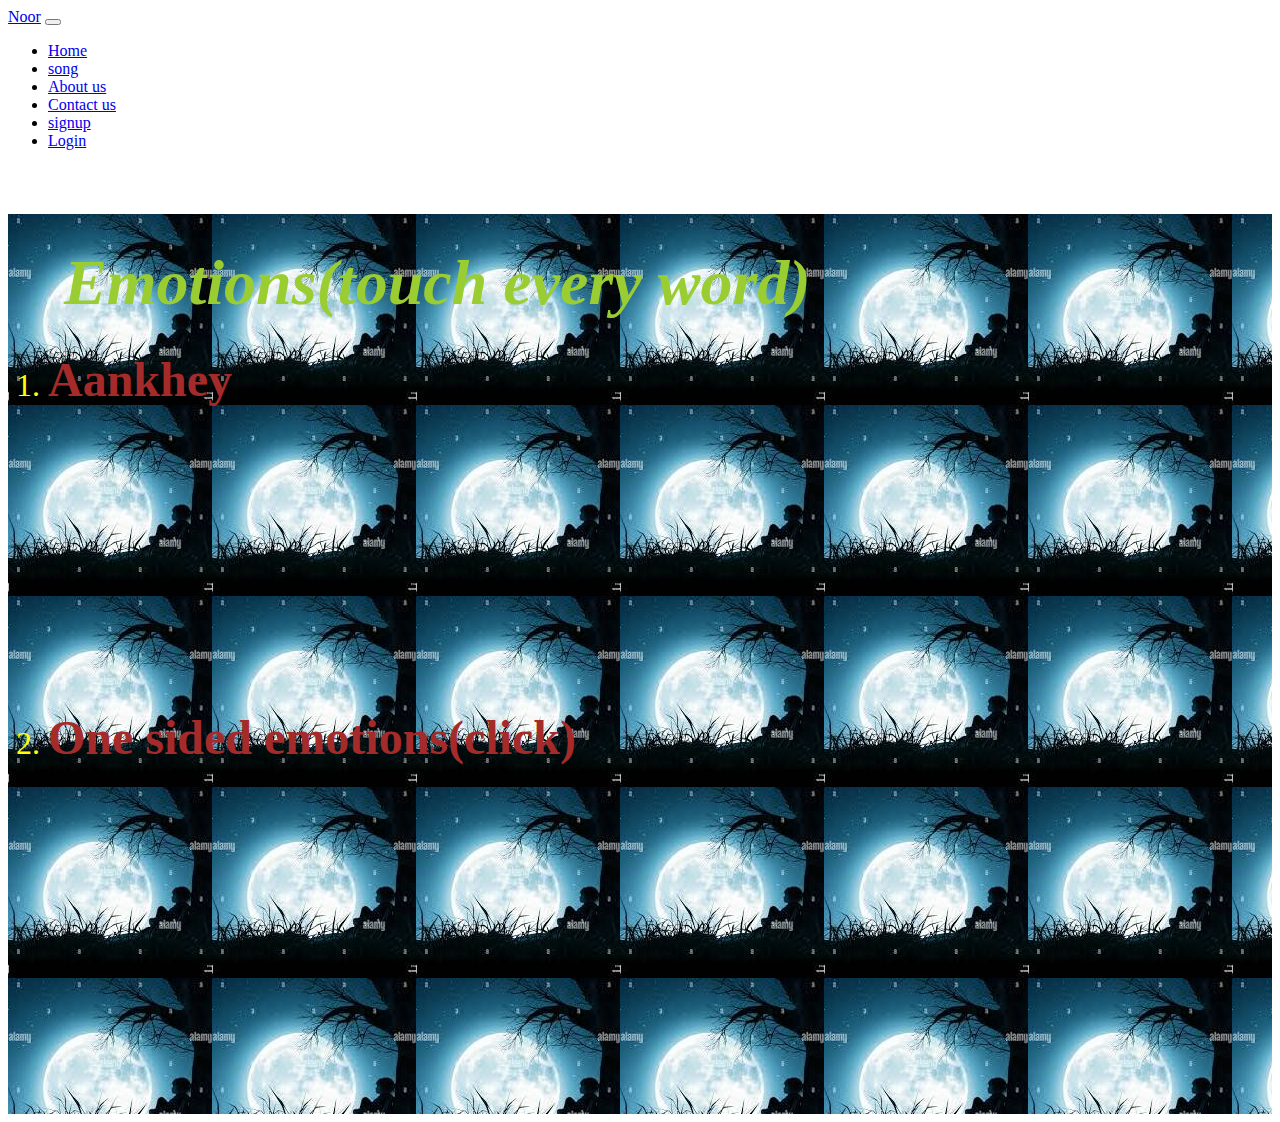
==== song/index.html @ 617e9ffd "as" ====
<!DOCTYPE html>
<html lang="en">
<head>
    <meta charset="UTF-8">
    <meta name="viewport" content="width=device-width, initial-scale=1.0">
    <title>Document</title>
    <link rel="icon" href="../gallery/WhatsApp Image 2024-05-21 at 2.44.58 PM.jpeg" />
    <link rel="stylesheet" href="style.css"/>
    <link href="https://cdn.jsdelivr.net/npm/bootstrap@5.0.2/dist/css/bootstrap.min.css" rel="stylesheet"
    integrity="sha384-EVSTQN3/azprG1Anm3QDgpJLIm9Nao0Yz1ztcQTwFspd3yD65VohhpuuCOmLASjC" crossorigin="anonymous">
</head>
<body>
  <div class="row">
    <div class="col-md-12">
      <nav class="navbar navbar-expand-lg navbar-light bg-dark">
        <div class="container-fluid">
          <a class="navbar-brand text-light" href="#">Noor</a>
          <button class="navbar-toggler bg-light "type="button" data-bs-toggle="collapse"
            data-bs-target="#navbarSupportedContent" aria-controls="navbarSupportedContent" aria-expanded="false"
            aria-label="Toggle navigation">
            <span class="navbar-toggler-icon" ></span>
          </button>
          <div class="collapse navbar-collapse" id="navbarSupportedContent">
            <ul class="navbar-nav me-auto mb-2 mb-lg-0">
              <li class="nav-item ">
                <a class="nav-link active text-light" aria-current="page" href="../log/index.html">Home</a>
              </li>
              <li class="nav-item ">
                <a class="nav-link text-light" href="./index.html">song</a>
              <!-- </li>
              <a class="nav-link text-light" target="_blank" href="./reservation/index.html">Reservations</a>
              </li> -->
              <li class="nav-item">
                <a class="nav-link text-light" target="_blank" href="#">About us</a>
              </li>
              <li class="nav-item">
                <a class="nav-link text-light" target="_blank" href="#">Contact us</a>
              </li>
              <!-- <li class="nav-item">
                <a class="nav-link text-light" target="_blank" href="./profile/index.html">profile</a>
              </li> -->
              <li class="nav-item">
                <a class="nav-link text-light" target="_blank" href="#">signup</a>
              </li>
              <li class="nav-item">
                <a class="nav-link text-light" target="_blank" href="#">Login</a>
              </li>
            </ul>

          </div>
        </div>
      </nav>
    </div>
  </div>

    <div class="container-lg">
       <div class="container-sm">
        <h1><b><ul>Emotions(touch every word)</ul></b></h1>
       </div>
       <div class="container-md">
        <ol>
          <li>
            <a target="_blank" href=""><h2><b>Aankhey</b></h2></a>
            <iframe width="260" height="215" src="https://www.youtube.com/embed/l5sgIqzlPXc?si=gdruO04GlkM42yyU&autoplay=1" title="YouTube video player" frameborder="0" allow="accelerometer; autoplay; clipboard-write; encrypted-media; gyroscope; picture-in-picture; web-share" referrerpolicy="strict-origin-when-cross-origin" allowfullscreen></iframe>

          </li>
          <li> <a target="_blank" href="https://www.youtube.com/clip/UgkxIvbv3lrwFLqPGk4-_4Z1DWcX4k4Lo0Ns"><h2>One sided emotions(click)</h2></a> 
          </li>
        </ol>
      
        
        
        
        

       </div>
    </div>

      <script src="https://cdn.jsdelivr.net/npm/bootstrap@5.0.2/dist/js/bootstrap.bundle.min.js"
    integrity="sha384-MrcW6ZMFYlzcLA8Nl+NtUVF0sA7MsXsP1UyJoMp4YLEuNSfAP+JcXn/tWtIaxVXM"
    crossorigin="anonymous"></script>
</body>
</html>
---- song/style.css ----
.container-lg{
    background-image: url([data-uri]); 
    height:100vh
}
.container-sm{
transform: translate(1rem,2rem);
color: yellowgreen;
font-style: italic;

}
.container-sm h1{
font-size: 4rem;
}
.container-md a{
    text-decoration: none;
}
.container-md h2{
    color: brown;
}
.container-md ol li{
    font-size: 2rem;
    color: yellow;
}
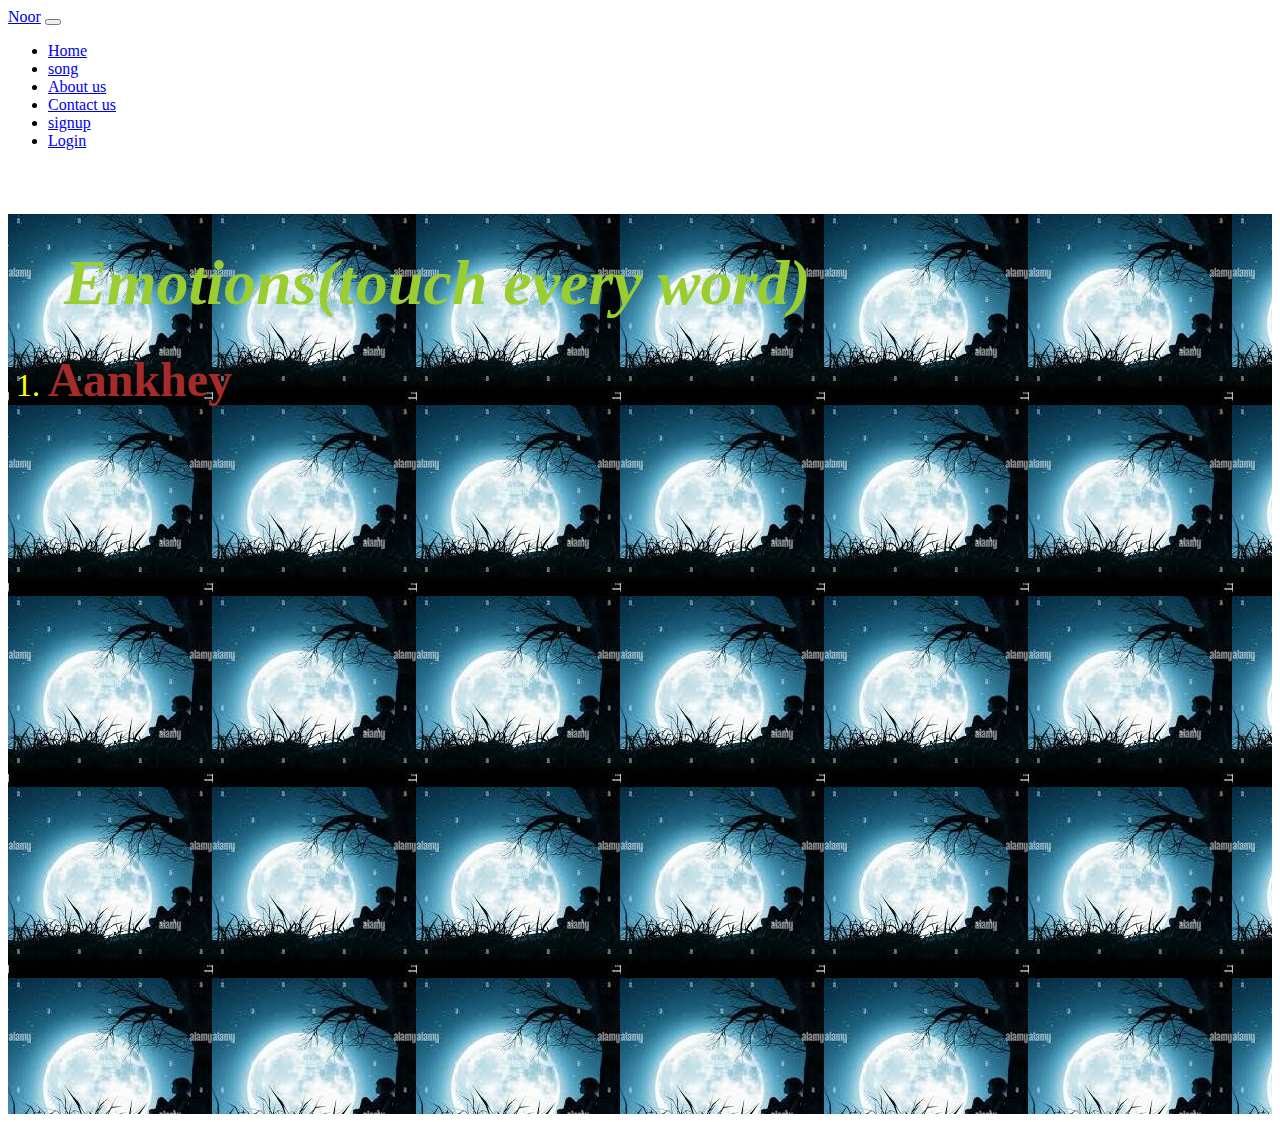
==== commit 76e9308e: "yesss" ====
--- a/song/index.html
+++ b/song/index.html
@@ -4,7 +4,7 @@
     <meta charset="UTF-8">
     <meta name="viewport" content="width=device-width, initial-scale=1.0">
     <title>Document</title>
-    <link rel="icon" href="../gallery/WhatsApp Image 2024-05-21 at 2.44.58 PM.jpeg" />
+    <link rel="icon" href="..#" />
     <link rel="stylesheet" href="style.css"/>
     <link href="https://cdn.jsdelivr.net/npm/bootstrap@5.0.2/dist/css/bootstrap.min.css" rel="stylesheet"
     integrity="sha384-EVSTQN3/azprG1Anm3QDgpJLIm9Nao0Yz1ztcQTwFspd3yD65VohhpuuCOmLASjC" crossorigin="anonymous">
@@ -64,8 +64,8 @@
             <iframe width="260" height="215" src="https://www.youtube.com/embed/l5sgIqzlPXc?si=gdruO04GlkM42yyU&autoplay=1" title="YouTube video player" frameborder="0" allow="accelerometer; autoplay; clipboard-write; encrypted-media; gyroscope; picture-in-picture; web-share" referrerpolicy="strict-origin-when-cross-origin" allowfullscreen></iframe>
 
           </li>
-          <li> <a target="_blank" href="https://www.youtube.com/clip/UgkxIvbv3lrwFLqPGk4-_4Z1DWcX4k4Lo0Ns"><h2>One sided emotions(click)</h2></a> 
-          </li>
+          <!-- <li> <a target="_blank" href="https://www.youtube.com/clip/UgkxIvbv3lrwFLqPGk4-_4Z1DWcX4k4Lo0Ns"><h2>One sided emotions(click)</h2></a> 
+          </li> -->
         </ol>
       
         
